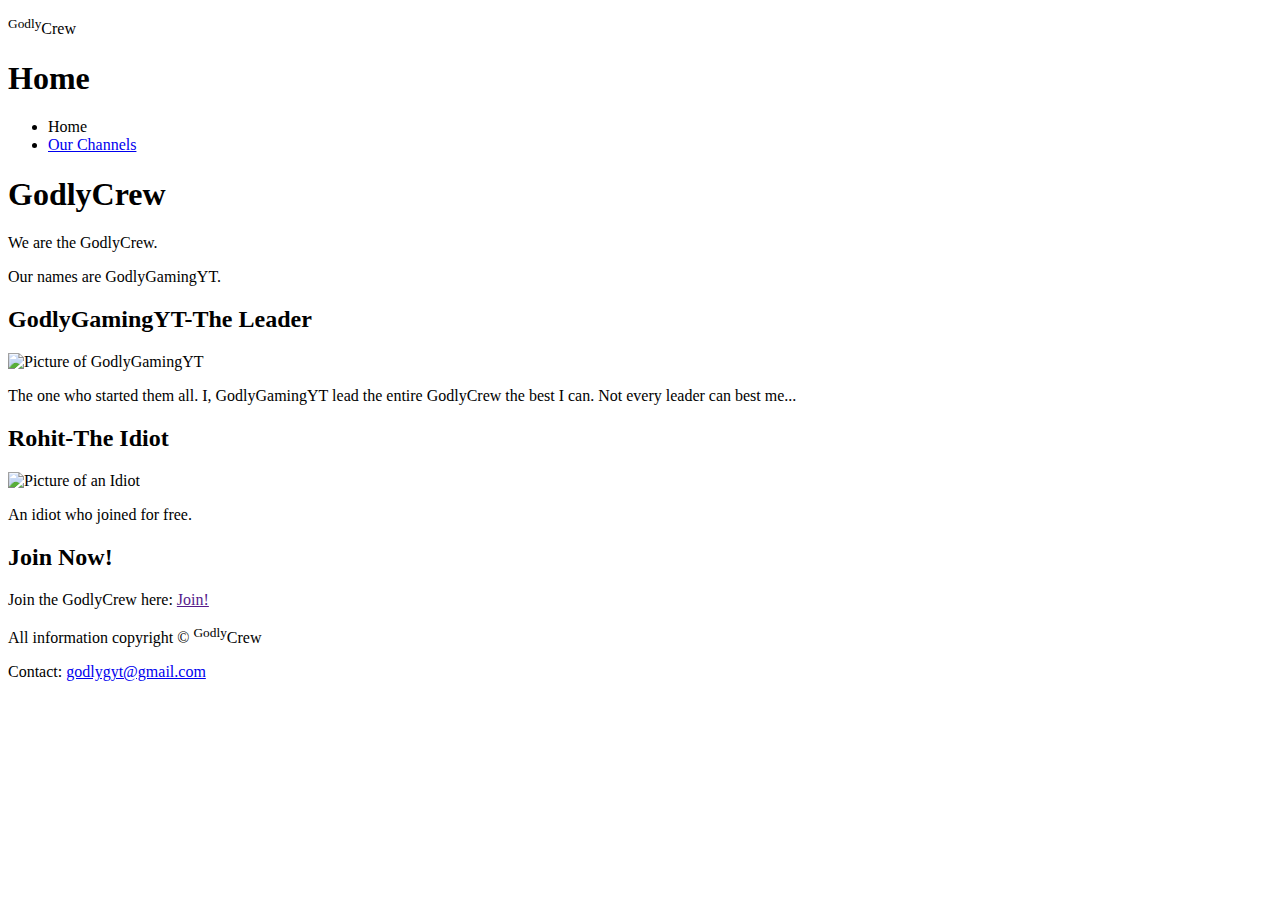
==== index.html @ a259285f "Added member" ====
<!DOCTYPE html>
<html>
 <head>
  <title>GodlyCrew</title>
  <link type="text/css" rel="stylesheet" href="css/stylesheet.css"/>
  <link rel="icon" href="images/zygarde_perfect_form_by_takugirl-d9yfk2b.png"
 </head>
 <body>
   <header>
     <p>
       <sup>Godly</sup>Crew</p>
       <h1>Home</h1>
       <nav>
         <ul>
           <li class="selected">Home</li>
           <li><a href="our-channels.html">Our Channels</a></li>
         </ul>
       </nav>
     </header>
     <article>
       <h1>GodlyCrew</h1>
       <p>We are the GodlyCrew.</p>
       <p>Our names are GodlyGamingYT.</p>
       <section>
         <h2>GodlyGamingYT-The Leader</h2>
         <p><img class="small" src="images/zygarde_perfect_form_by_takugirl-d9yfk2b.png"
           alt="Picture of GodlyGamingYT"/></p>
         <p>The one who started them all. I, GodlyGamingYT lead the entire GodlyCrew the best I can. Not every leader can best me...</p>
       </section>
      <section>
         <h2>Rohit-The Idiot</h2>
         <p><img class="small" src"images/troll.png" alt="Picture of an Idiot"/></p>
         <p>An idiot who joined for free.</p>
       </section>
     </article>
     <aside>
       <h2>Join Now!</h2>
       <p>Join the GodlyCrew here: <a href="">Join!</a></p>
     </aside>
       </hgroup>
     <footer>
       <p class="copyright">All information copyright © <sup>Godly</sup>Crew</p>
       <p class="contact">Contact: <a href="mailto:godlygyt@gmail.com">godlygyt@gmail.com</a></p>
     </footer>
 </body>
</html>
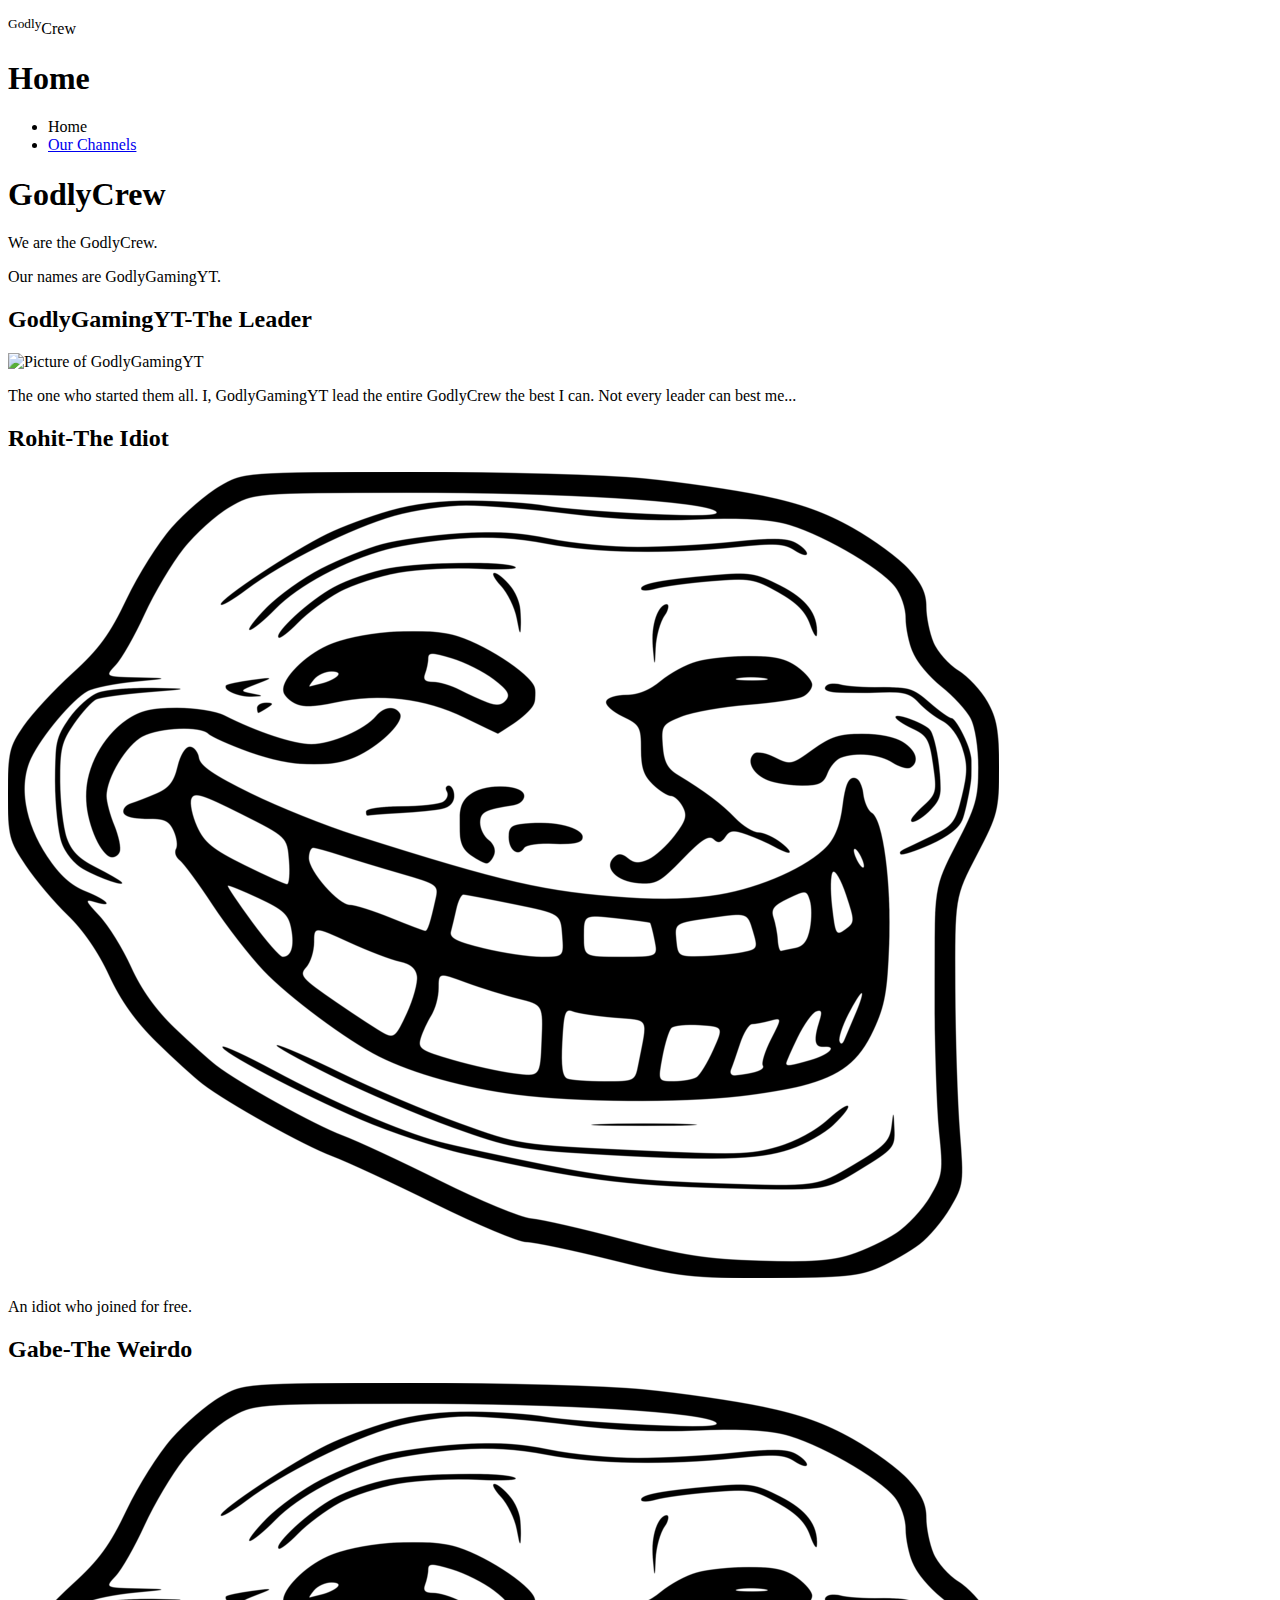
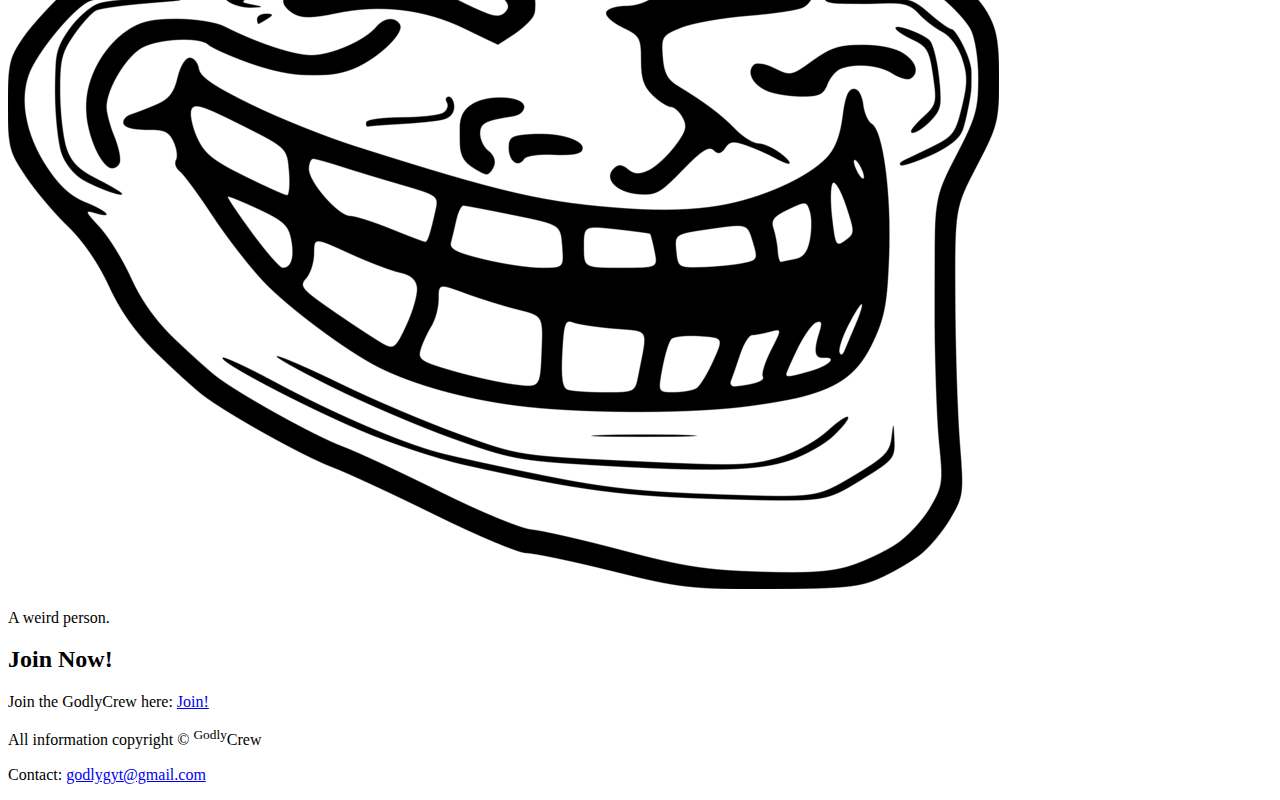
==== commit 3604c774: "Added member" ====
--- a/index.html
+++ b/index.html
@@ -29,13 +29,18 @@
        </section>
       <section>
          <h2>Rohit-The Idiot</h2>
-         <p><img class="small" src"images/troll.png" alt="Picture of an Idiot"/></p>
+         <p><img class="small" src="images/troll.png" alt="Picture of an Idiot"/></p>
          <p>An idiot who joined for free.</p>
        </section>
+      <section>
+       <h2>Gabe-The Weirdo</h2>
+       <p><img class="small" src="images/troll.png" alt="Picture of a Weirdo"/></p>
+       <p>A weird person.</p>
+      </section>
      </article>
      <aside>
        <h2>Join Now!</h2>
-       <p>Join the GodlyCrew here: <a href="">Join!</a></p>
+       <p>Join the GodlyCrew here: <a href="https://docs.google.com/forms/d/e/1FAIpQLSfw0Iss1D0SeZ5fQfIoEnEmDq_N1SIRL3YpqYp7wV0Grrl0_g/viewform">Join!</a></p>
      </aside>
        </hgroup>
      <footer>
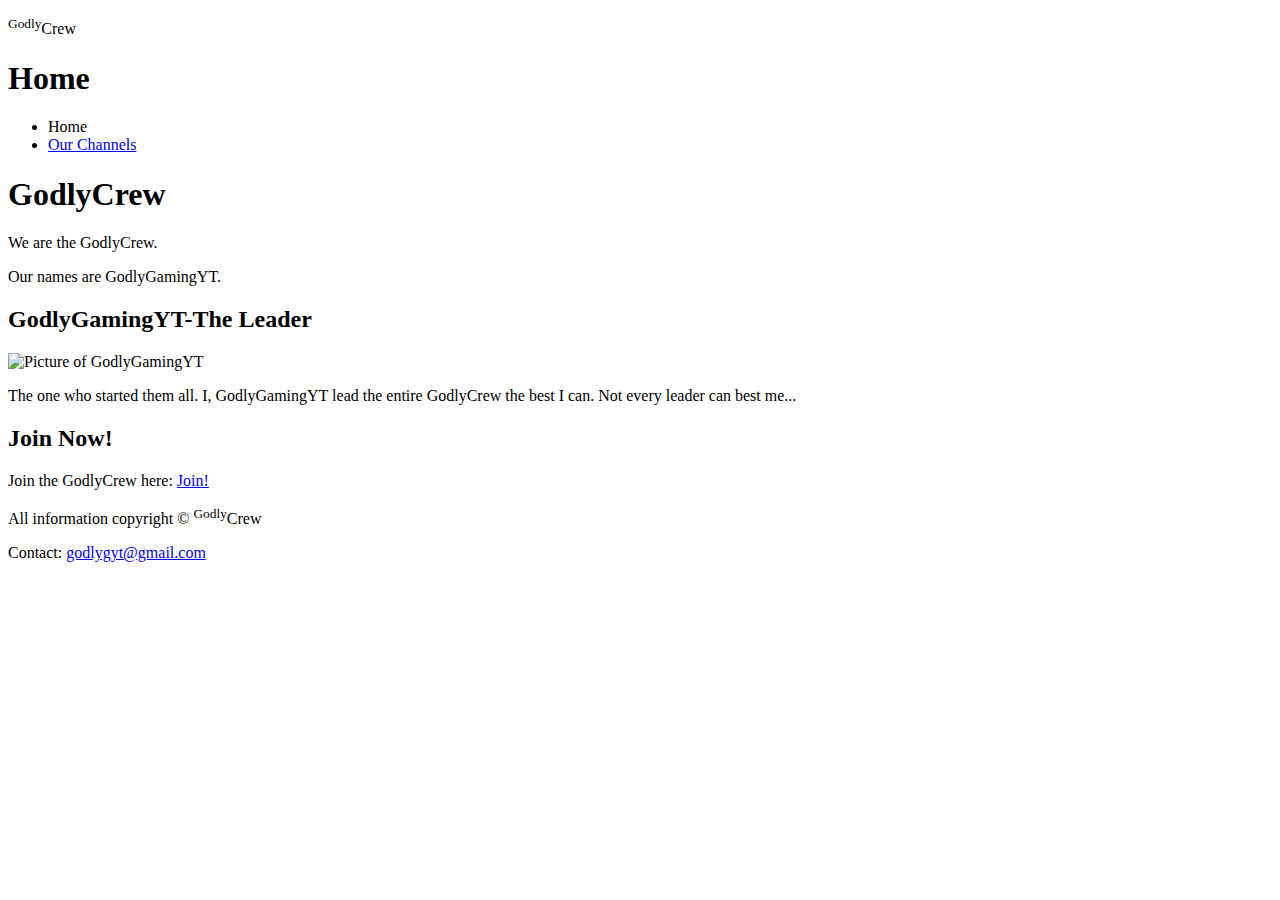
==== commit ffb8afe3: "Removed members" ====
--- a/index.html
+++ b/index.html
@@ -26,16 +26,6 @@
          <p><img class="small" src="images/zygarde_perfect_form_by_takugirl-d9yfk2b.png"
            alt="Picture of GodlyGamingYT"/></p>
          <p>The one who started them all. I, GodlyGamingYT lead the entire GodlyCrew the best I can. Not every leader can best me...</p>
-       </section>
-      <section>
-         <h2>Rohit-The Idiot</h2>
-         <p><img class="small" src="images/troll.png" alt="Picture of an Idiot"/></p>
-         <p>An idiot who joined for free.</p>
-       </section>
-      <section>
-       <h2>Gabe-The Weirdo</h2>
-       <p><img class="small" src="images/troll.png" alt="Picture of a Weirdo"/></p>
-       <p>A weird person.</p>
       </section>
      </article>
      <aside>
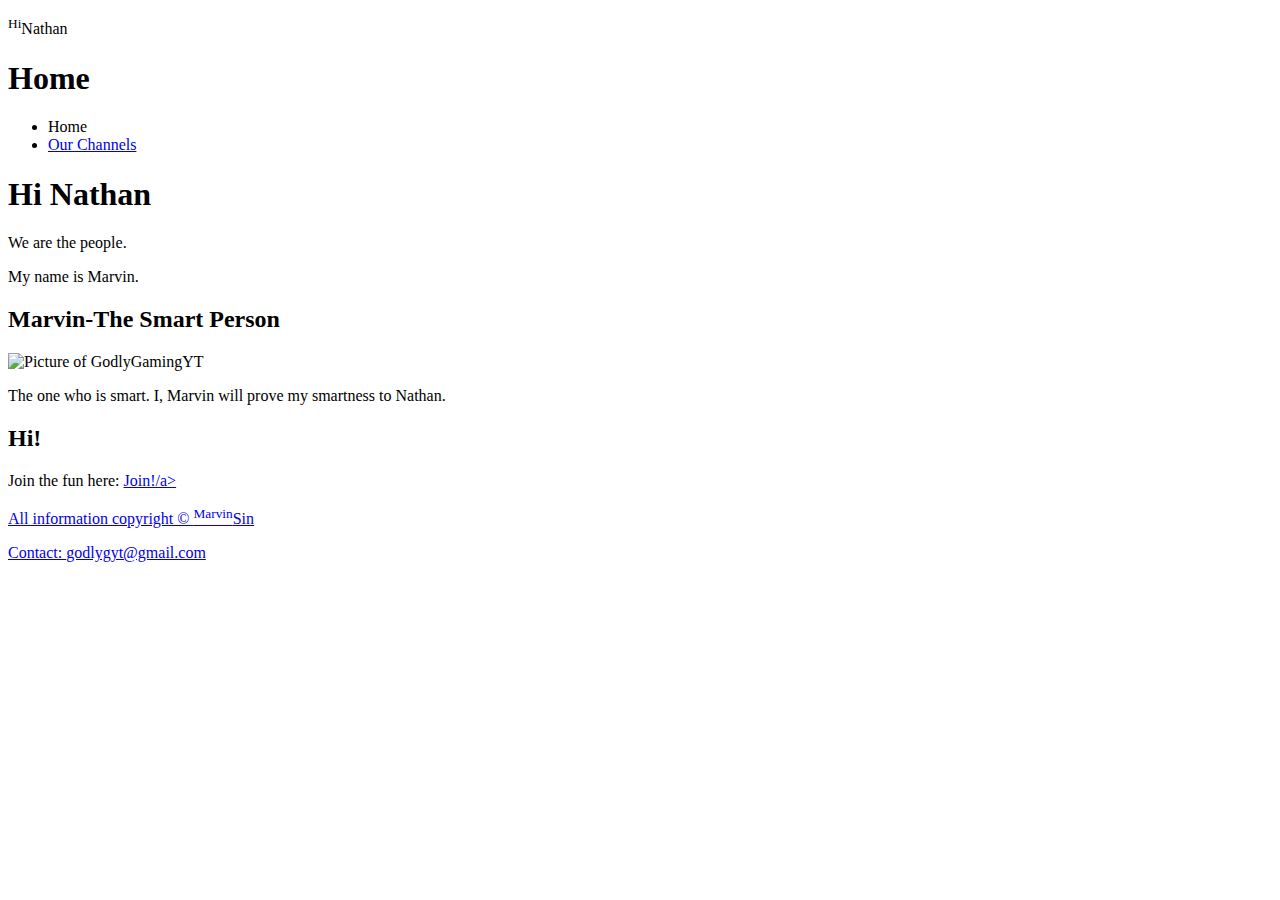
==== commit 1655bb85: "Update index.html" ====
--- a/index.html
+++ b/index.html
@@ -1,14 +1,14 @@
 <!DOCTYPE html>
 <html>
  <head>
-  <title>GodlyCrew</title>
+  <title>Hi Nathan</title>
   <link type="text/css" rel="stylesheet" href="css/stylesheet.css"/>
-  <link rel="icon" href="images/zygarde_perfect_form_by_takugirl-d9yfk2b.png"
+  <link rel="icon" href="images/zygarde_perfect_form_by_takugirl-d9yfk2b.png"/
  </head>
  <body>
    <header>
      <p>
-       <sup>Godly</sup>Crew</p>
+       <sup>Hi</sup>Nathan</p>
        <h1>Home</h1>
        <nav>
          <ul>
@@ -18,23 +18,23 @@
        </nav>
      </header>
      <article>
-       <h1>GodlyCrew</h1>
-       <p>We are the GodlyCrew.</p>
-       <p>Our names are GodlyGamingYT.</p>
+       <h1>Hi Nathan</h1>
+       <p>We are the people.</p>
+       <p>My name is Marvin.</p>
        <section>
-         <h2>GodlyGamingYT-The Leader</h2>
+         <h2>Marvin-The Smart Person</h2>
          <p><img class="small" src="images/zygarde_perfect_form_by_takugirl-d9yfk2b.png"
            alt="Picture of GodlyGamingYT"/></p>
-         <p>The one who started them all. I, GodlyGamingYT lead the entire GodlyCrew the best I can. Not every leader can best me...</p>
+         <p>The one who is smart. I, Marvin will prove my smartness to Nathan.</p>
       </section>
      </article>
      <aside>
-       <h2>Join Now!</h2>
-       <p>Join the GodlyCrew here: <a href="https://docs.google.com/forms/d/e/1FAIpQLSfw0Iss1D0SeZ5fQfIoEnEmDq_N1SIRL3YpqYp7wV0Grrl0_g/viewform">Join!</a></p>
+       <h2>Hi!</h2>
+       <p>Join the fun here: <a href="https://docs.google.com/forms/d/e/1FAIpQLSfw0Iss1D0SeZ5fQfIoEnEmDq_N1SIRL3YpqYp7wV0Grrl0_g/viewform">Join!/a></p>
      </aside>
        </hgroup>
      <footer>
-       <p class="copyright">All information copyright © <sup>Godly</sup>Crew</p>
+       <p class="copyright">All information copyright © <sup>Marvin</sup>Sin</p>
        <p class="contact">Contact: <a href="mailto:godlygyt@gmail.com">godlygyt@gmail.com</a></p>
      </footer>
  </body>
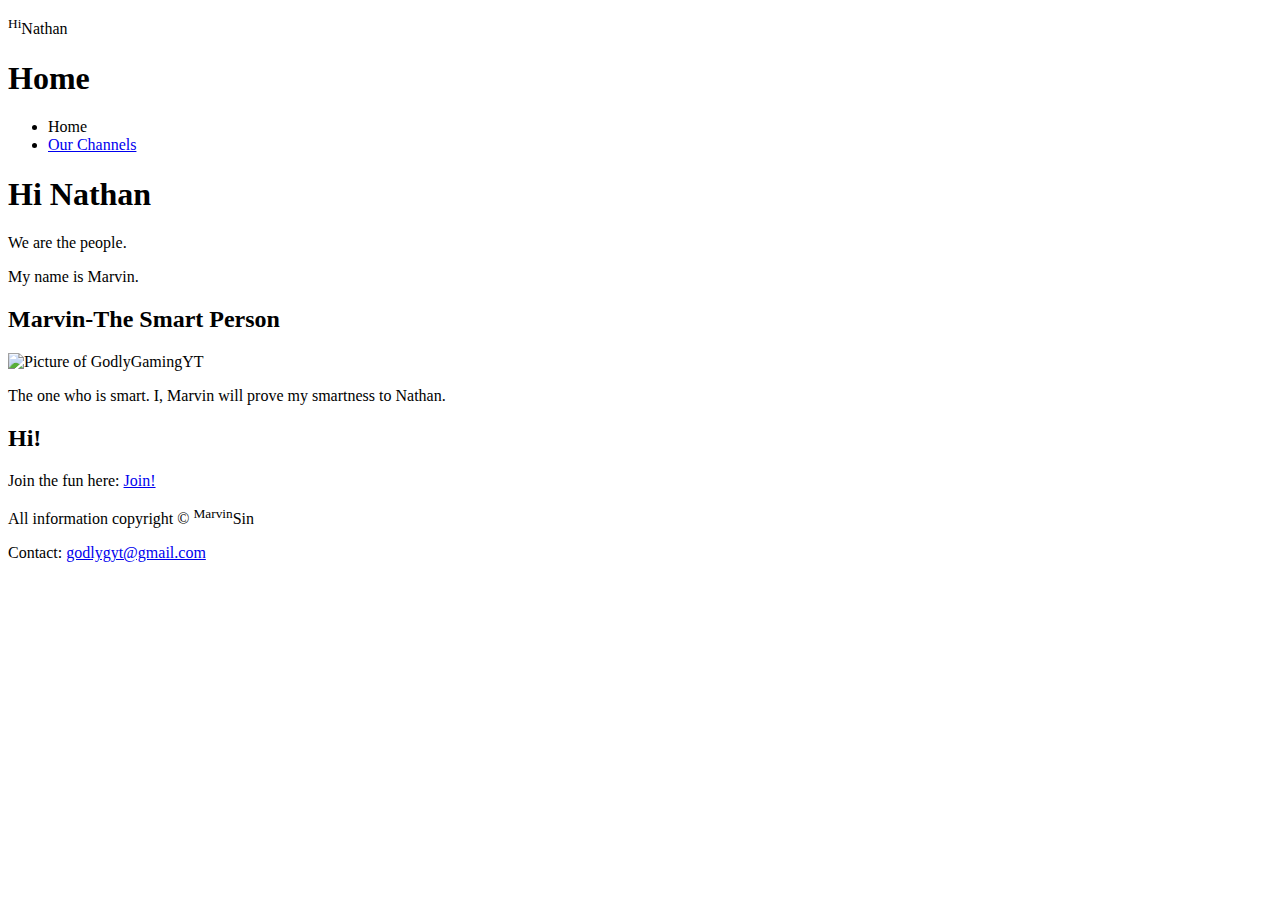
==== commit b8a6e8a3: "Update index.html" ====
--- a/index.html
+++ b/index.html
@@ -30,7 +30,7 @@
      </article>
      <aside>
        <h2>Hi!</h2>
-       <p>Join the fun here: <a href="https://docs.google.com/forms/d/e/1FAIpQLSfw0Iss1D0SeZ5fQfIoEnEmDq_N1SIRL3YpqYp7wV0Grrl0_g/viewform">Join!/a></p>
+       <p>Join the fun here: <a href="https://docs.google.com/forms/d/e/1FAIpQLSfw0Iss1D0SeZ5fQfIoEnEmDq_N1SIRL3YpqYp7wV0Grrl0_g/viewform">Join!</a></p
      </aside>
        </hgroup>
      <footer>
